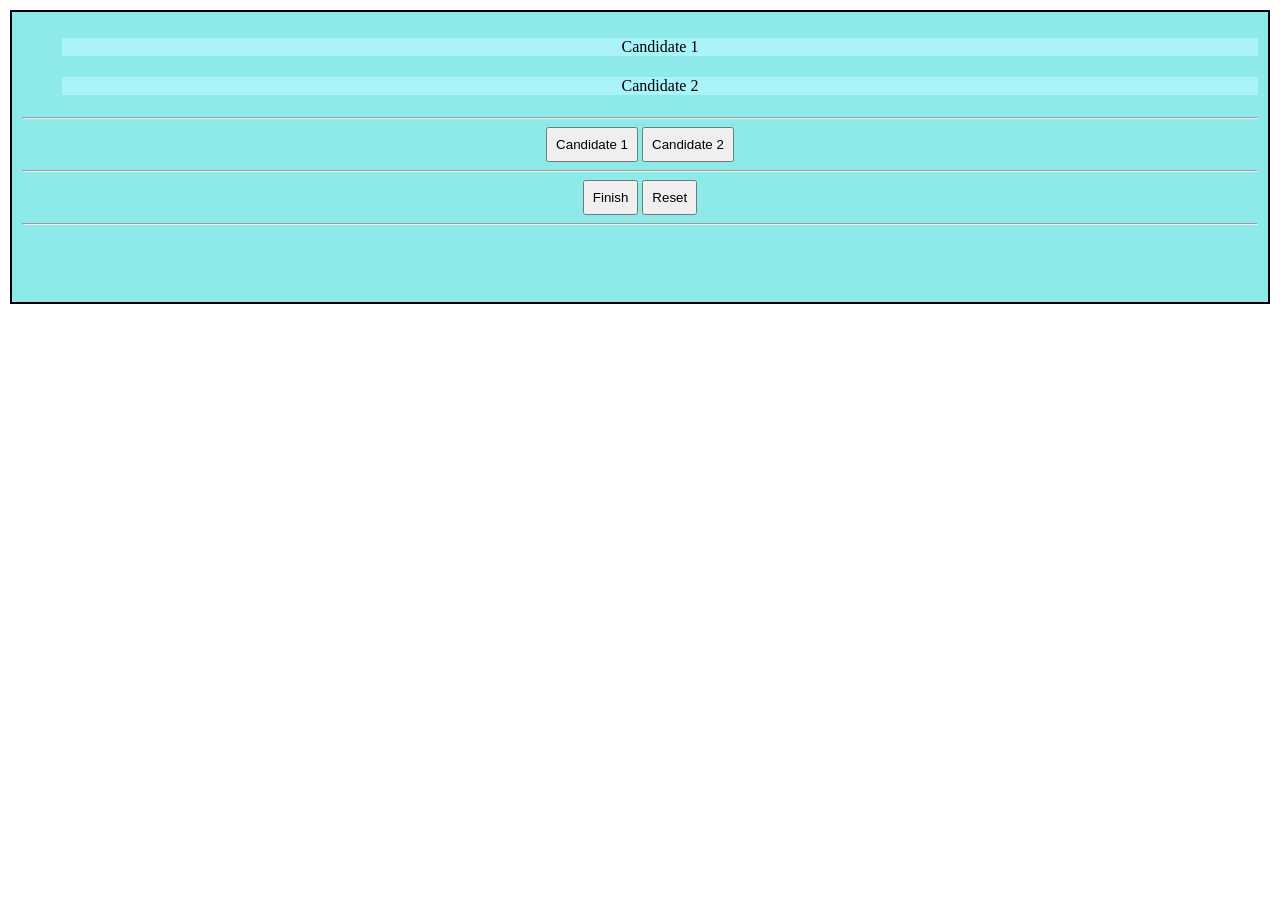
==== index.html @ 2d82ada9 "1" ====
<!DOCTYPE html>
<html lang="en">

<head>
    <meta charset="UTF-8">
    <meta http-equiv="X-UA-Compatible" content="IE=edge">
    <meta name="viewport" content="width=device-width, initial-scale=1.0">
    <title>Document</title>
    <link rel="stylesheet" href="style.css">
    <script src="v.js"></script>

</head>

<body>

    <div class="container">

        <div class="vot">
            <ul>
                <li>Candidate 1 <br>
                    <h1 id="first"></h1>
                </li>
                <li>Candidate 2 <br>
                    <h1 id="second"></h1> </li>
            </ul>
        </div>

        <hr>
        <div class="voting">
            <button id="vf">Candidate 1</button>
            <button id="vs">Candidate 2</button><br>
        </div>
        <hr>
        <div class="fin">
            <button id="vfi">Finish</button>
            <button id="re">Reset</button>
        </div>
        <hr>
        <div class="result">
            <h1></h1>

            <h2></h2>
           
        </div>

    </div>




</body>

</html>
---- style.css ----
/* -----------Default Edit-------------- */


body{
    display: block;
    padding: 0px;
    margin: 10px;
}

/* ------------Div Editing-------------- */

.container{

    background-color: rgb(142, 233, 233);
    
    padding: 10px;
    border: 2px solid black;
}
.c2{

}
.voting{
text-align: center;

}
.fin{
    text-align: center;
}

.result{
    text-align: center;    
}
.vot{
   
   
}


/* ----------Editing By Class N Id------------ */



#vfi{
    padding: 8px;
}
#re{
    padding: 8px;
}
#vf{
    padding: 8px;
}
#vs{
    padding: 8px;
}
.result{
    font-size: 50px;
}

/* -------------Editing Ul list ------------ */

ul li {
    background-color: rgb(170, 243, 248);
    width: 100%;
    text-decoration: none;
    list-style: none;

}
li{
    text-align: center;
}
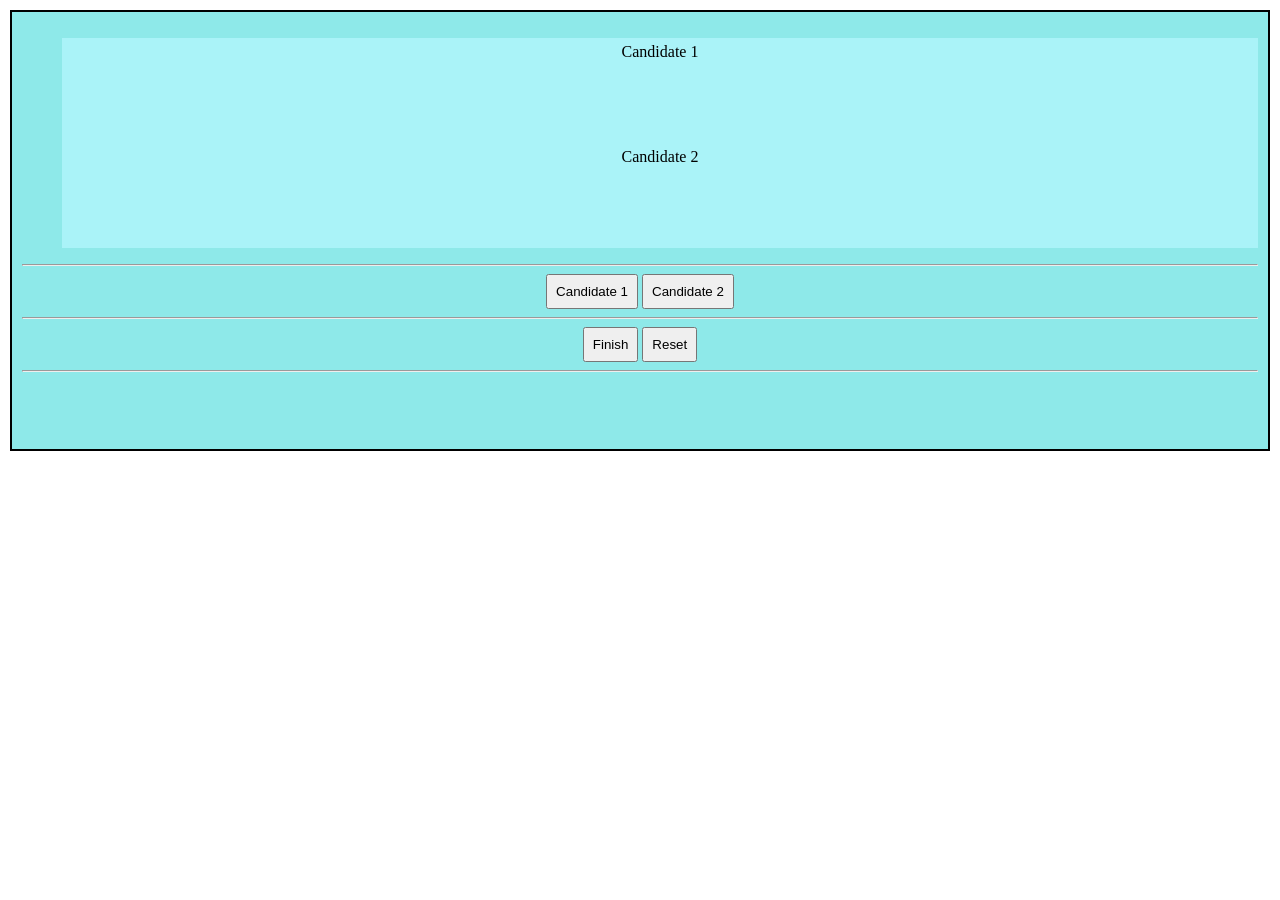
==== commit a83c12ea: "space git commit -m Title" ====
--- a/index.html
+++ b/index.html
@@ -5,7 +5,7 @@
     <meta charset="UTF-8">
     <meta http-equiv="X-UA-Compatible" content="IE=edge">
     <meta name="viewport" content="width=device-width, initial-scale=1.0">
-    <title>Document</title>
+    <title>Simple Voting Web App</title>
     <link rel="stylesheet" href="style.css">
     <script src="v.js"></script>
 
@@ -17,7 +17,7 @@
 
         <div class="vot">
             <ul>
-                <li>Candidate 1 <br>
+                <li>Candidate 1
                     <h1 id="first"></h1>
                 </li>
                 <li>Candidate 2 <br>
--- a/style.css
+++ b/style.css
@@ -59,12 +59,15 @@
 /* -------------Editing Ul list ------------ */
 
 ul li {
+    
     background-color: rgb(170, 243, 248);
     width: 100%;
+    height: 100px;
     text-decoration: none;
     list-style: none;
 
 }
 li{
+    padding-top: 5px;
     text-align: center;
 }
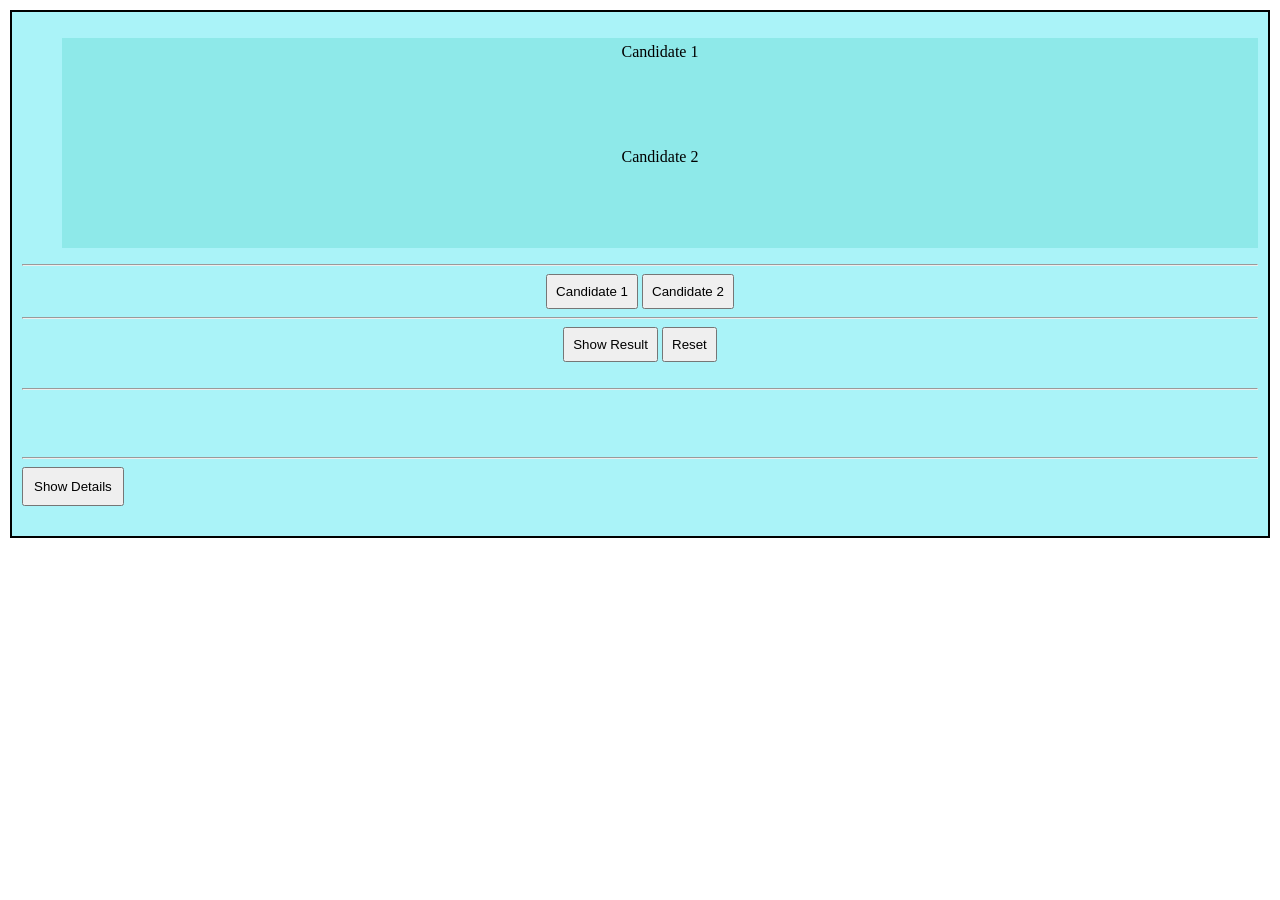
==== commit 430a8121: "Show Details" ====
--- a/index.html
+++ b/index.html
@@ -32,15 +32,22 @@
         </div>
         <hr>
         <div class="fin">
-            <button id="vfi">Finish</button>
-            <button id="re">Reset</button>
+            <button id="vfi">Show Result</button>
+            <button id="re">Reset</button><br><br>
+            
         </div>
         <hr>
         <div class="result">
-            <h1></h1>
-
-            <h2></h2>
+          <h1></h1>
            
+        </div>
+        <hr>
+        <div class="info">
+            <button id="sho"> Show Details</button>
+            <h2 class="info1">
+            </h2>
+            <h2 class="info2">
+            </h2>
         </div>
 
     </div>
--- a/style.css
+++ b/style.css
@@ -11,7 +11,7 @@
 
 .container{
 
-    background-color: rgb(142, 233, 233);
+    background-color: rgb(170, 243, 248);
     
     padding: 10px;
     border: 2px solid black;
@@ -60,7 +60,7 @@
 
 ul li {
     
-    background-color: rgb(170, 243, 248);
+    background-color: rgb(142, 233, 233);
     width: 100%;
     height: 100px;
     text-decoration: none;
@@ -70,4 +70,7 @@
 li{
     padding-top: 5px;
     text-align: center;
+}
+#sho{
+    padding: 10px;
 }
